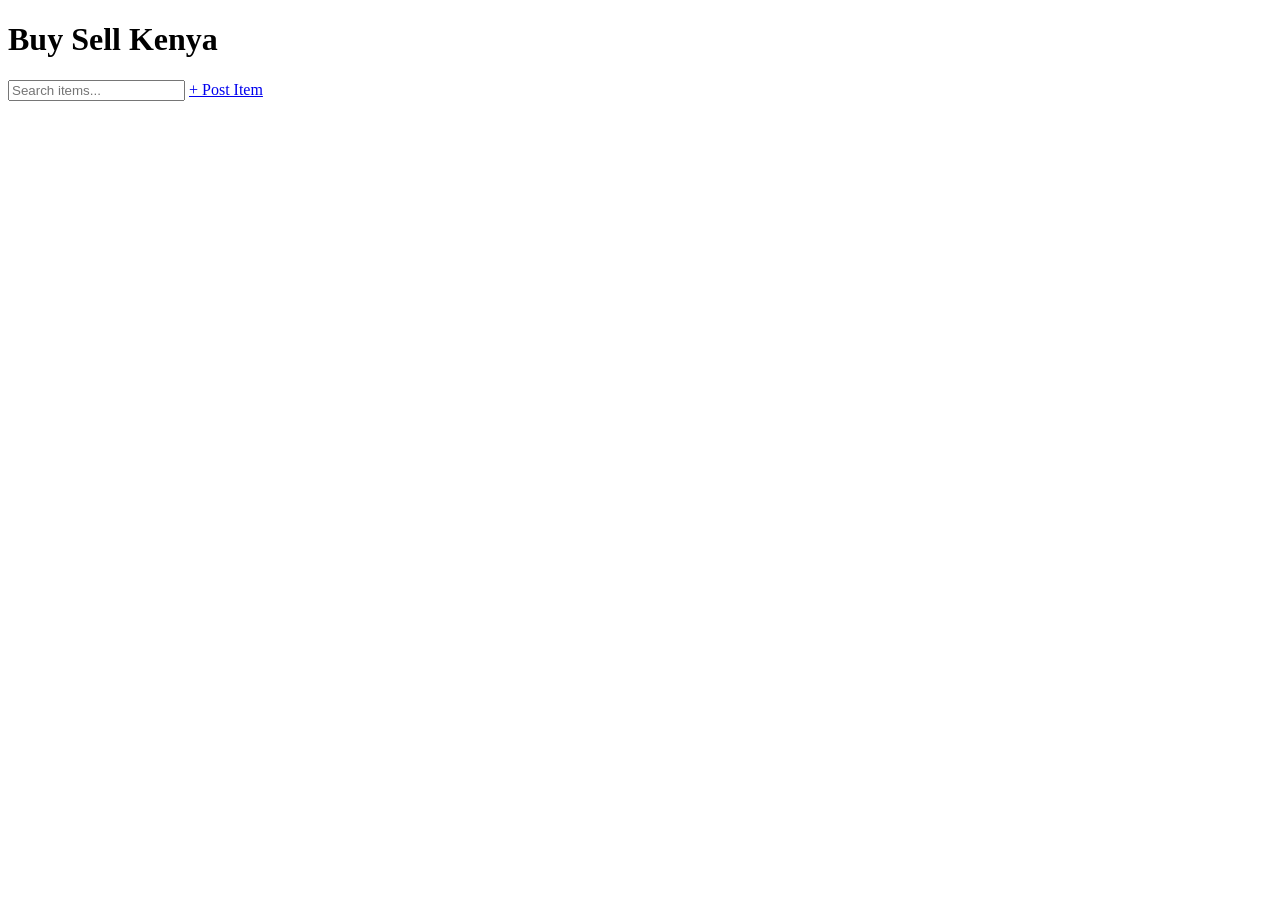
==== index.html @ 1d8711d2 "Create index.html" ====
<!DOCTYPE html>
<html>
<head>
  <title>Buy Sell Kenya</title>
  <link rel="stylesheet" href="style.css">
</head>
<body>

<header>
  <h1>Buy Sell Kenya</h1>
  <input type="text" id="search" placeholder="Search items..." onkeyup="searchItems()">
  <a href="post.html">+ Post Item</a>
</header>

<section id="items"></section>

<script src="app.js"></script>
</body>
  </html>
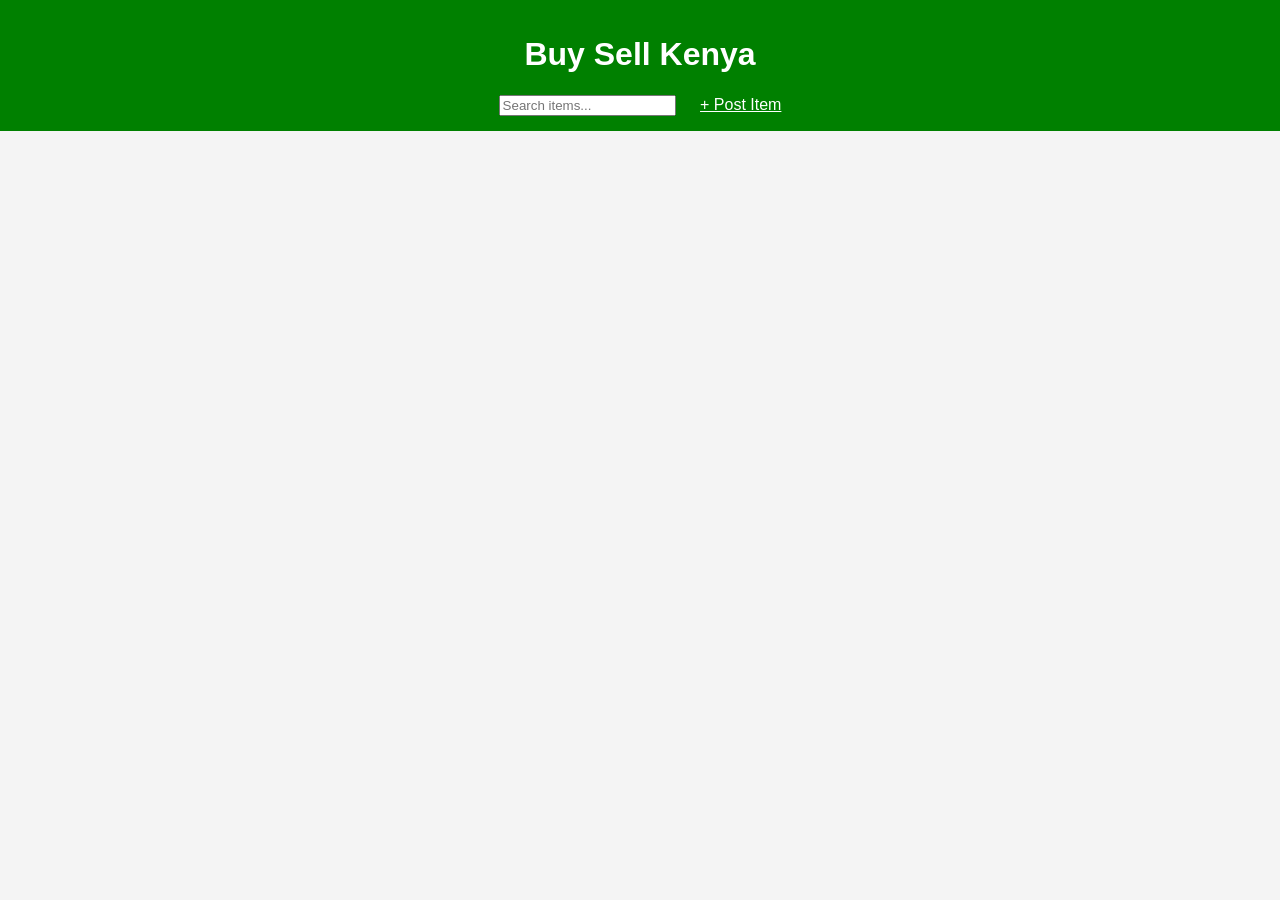
==== commit 091eb490: "Update index.html" ====
--- a/index.html
+++ b/index.html
@@ -1,3 +1,4 @@
+<a href="admin.html" style="display:none;">Admin</a>
 <!DOCTYPE html>
 <html>
 <head>
--- a/style.css
+++ b/style.css
@@ -0,0 +1,38 @@
+body {
+  font-family: Arial;
+  margin: 0;
+  background: #f4f4f4;
+}
+
+header {
+  background: green;
+  color: white;
+  padding: 15px;
+  text-align: center;
+}
+
+header a {
+  color: white;
+  margin-left: 20px;
+}
+
+#items {
+  display: grid;
+  grid-template-columns: repeat(auto-fit, minmax(200px, 1fr));
+  gap: 10px;
+  padding: 10px;
+}
+
+.card {
+  background: white;
+  padding: 10px;
+  border-radius: 8px;
+}
+
+button {
+  background: green;
+  color: white;
+  border: none;
+  padding: 5px;
+  cursor: pointer;
+}
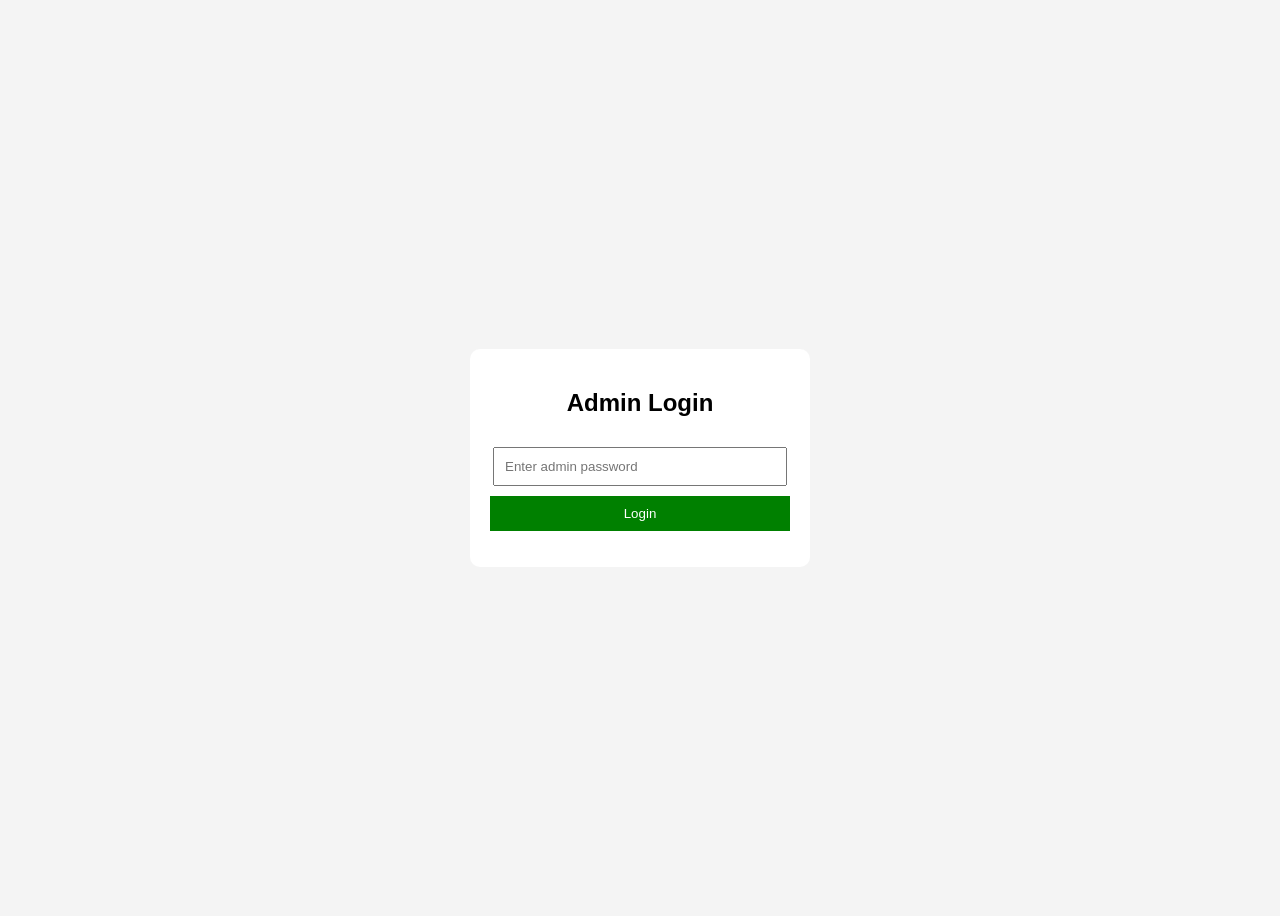
==== commit 2d4b8505: "Update index.html" ====
--- a/index.html
+++ b/index.html
@@ -1,20 +1,90 @@
-<a href="admin.html" style="display:none;">Admin</a>
 <!DOCTYPE html>
 <html>
 <head>
-  <title>Buy Sell Kenya</title>
-  <link rel="stylesheet" href="style.css">
+  <title>Admin Login - Buy Sell Kenya</title>
+  <style>
+    body { font-family: Arial; background:#f4f4f4; display:flex; justify-content:center; align-items:center; height:100vh; }
+    .box { background:white; padding:20px; border-radius:10px; width:300px; text-align:center; }
+    input { width:90%; padding:10px; margin:10px 0; }
+    button { padding:10px; width:100%; background:green; color:white; border:none; }
+    #dashboard { display:none; }
+    .card { background:white; padding:10px; margin:10px 0; border-radius:8px; }
+  </style>
 </head>
 <body>
 
-<header>
-  <h1>Buy Sell Kenya</h1>
-  <input type="text" id="search" placeholder="Search items..." onkeyup="searchItems()">
-  <a href="post.html">+ Post Item</a>
-</header>
+<!-- LOGIN BOX -->
+<div id="loginBox" class="box">
+  <h2>Admin Login</h2>
+  <input type="password" id="password" placeholder="Enter admin password">
+  <button onclick="login()">Login</button>
+  <p id="error" style="color:red;"></p>
+</div>
 
-<section id="items"></section>
+<!-- DASHBOARD -->
+<div id="dashboard">
+  <h1>Buy Sell Kenya - Admin Dashboard</h1>
+  <div id="items"></div>
+</div>
 
-<script src="app.js"></script>
+<script>
+const ADMIN_PASSWORD = "1234"; // 🔐 CHANGE THIS PASSWORD
+
+function login() {
+  let pass = document.getElementById("password").value;
+
+  if (pass === ADMIN_PASSWORD) {
+    document.getElementById("loginBox").style.display = "none";
+    document.getElementById("dashboard").style.display = "block";
+    loadItems();
+  } else {
+    document.getElementById("error").innerText = "Wrong password!";
+  }
+}
+
+function getItems() {
+  return JSON.parse(localStorage.getItem("items") || "[]");
+}
+
+function saveItems(items) {
+  localStorage.setItem("items", JSON.stringify(items));
+}
+
+function loadItems() {
+  let items = getItems();
+  let container = document.getElementById("items");
+  container.innerHTML = "";
+
+  items.forEach((item, index) => {
+    container.innerHTML += `
+      <div class="card">
+        <h3>${item.name}</h3>
+        <p>Price: KSh ${item.price}</p>
+        <p>Phone: ${item.phone}</p>
+        <p>Payment Code: ${item.paymentCode || "N/A"}</p>
+        <p>Status: ${item.status}</p>
+
+        <button onclick="approve(${index})">Approve</button>
+        <button onclick="removeItem(${index})">Delete</button>
+      </div>
+    `;
+  });
+}
+
+function approve(i) {
+  let items = getItems();
+  items[i].status = "approved";
+  saveItems(items);
+  loadItems();
+}
+
+function removeItem(i) {
+  let items = getItems();
+  items.splice(i, 1);
+  saveItems(items);
+  loadItems();
+}
+</script>
+
 </body>
-  </html>
+</html>
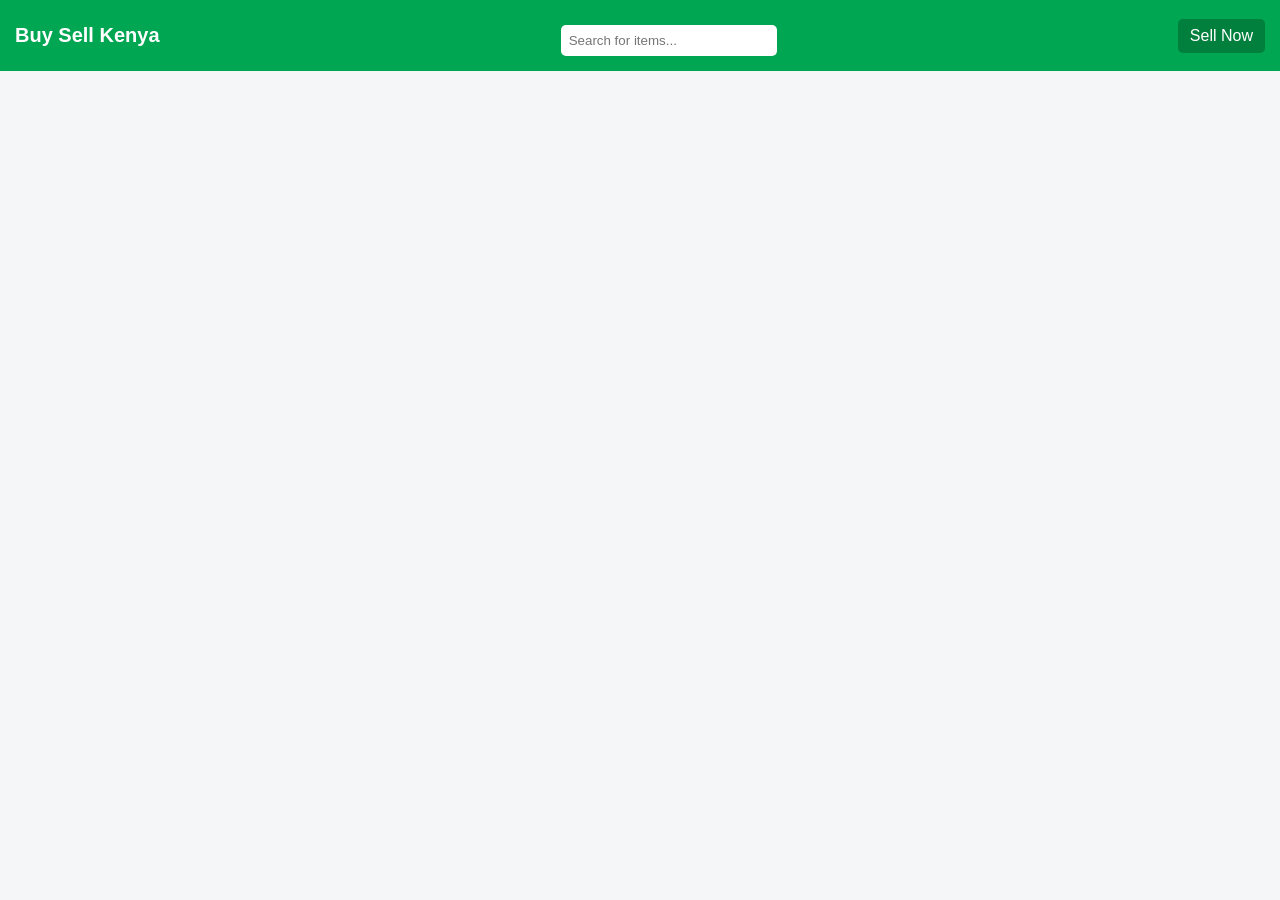
==== commit 1518f802: "Update index.html" ====
--- a/index.html
+++ b/index.html
@@ -1,90 +1,19 @@
 <!DOCTYPE html>
 <html>
 <head>
-  <title>Admin Login - Buy Sell Kenya</title>
-  <style>
-    body { font-family: Arial; background:#f4f4f4; display:flex; justify-content:center; align-items:center; height:100vh; }
-    .box { background:white; padding:20px; border-radius:10px; width:300px; text-align:center; }
-    input { width:90%; padding:10px; margin:10px 0; }
-    button { padding:10px; width:100%; background:green; color:white; border:none; }
-    #dashboard { display:none; }
-    .card { background:white; padding:10px; margin:10px 0; border-radius:8px; }
-  </style>
+  <title>Buy Sell Kenya</title>
+  <link rel="stylesheet" href="style.css">
 </head>
 <body>
 
-<!-- LOGIN BOX -->
-<div id="loginBox" class="box">
-  <h2>Admin Login</h2>
-  <input type="password" id="password" placeholder="Enter admin password">
-  <button onclick="login()">Login</button>
-  <p id="error" style="color:red;"></p>
-</div>
+<header>
+  <h1>Buy Sell Kenya</h1>
+  <input type="text" id="search" placeholder="Search for items..." onkeyup="searchItems()">
+  <a href="post.html">Sell Now</a>
+</header>
 
-<!-- DASHBOARD -->
-<div id="dashboard">
-  <h1>Buy Sell Kenya - Admin Dashboard</h1>
-  <div id="items"></div>
-</div>
+<section id="items"></section>
 
-<script>
-const ADMIN_PASSWORD = "1234"; // 🔐 CHANGE THIS PASSWORD
-
-function login() {
-  let pass = document.getElementById("password").value;
-
-  if (pass === ADMIN_PASSWORD) {
-    document.getElementById("loginBox").style.display = "none";
-    document.getElementById("dashboard").style.display = "block";
-    loadItems();
-  } else {
-    document.getElementById("error").innerText = "Wrong password!";
-  }
-}
-
-function getItems() {
-  return JSON.parse(localStorage.getItem("items") || "[]");
-}
-
-function saveItems(items) {
-  localStorage.setItem("items", JSON.stringify(items));
-}
-
-function loadItems() {
-  let items = getItems();
-  let container = document.getElementById("items");
-  container.innerHTML = "";
-
-  items.forEach((item, index) => {
-    container.innerHTML += `
-      <div class="card">
-        <h3>${item.name}</h3>
-        <p>Price: KSh ${item.price}</p>
-        <p>Phone: ${item.phone}</p>
-        <p>Payment Code: ${item.paymentCode || "N/A"}</p>
-        <p>Status: ${item.status}</p>
-
-        <button onclick="approve(${index})">Approve</button>
-        <button onclick="removeItem(${index})">Delete</button>
-      </div>
-    `;
-  });
-}
-
-function approve(i) {
-  let items = getItems();
-  items[i].status = "approved";
-  saveItems(items);
-  loadItems();
-}
-
-function removeItem(i) {
-  let items = getItems();
-  items.splice(i, 1);
-  saveItems(items);
-  loadItems();
-}
-</script>
-
+<script src="app.js"></script>
 </body>
 </html>
--- a/style.css
+++ b/style.css
@@ -0,0 +1,99 @@
+body {
+  font-family: Arial, sans-serif;
+  margin: 0;
+  background: #f5f6f7;
+  color: #333;
+}
+
+/* HEADER */
+header {
+  background: #00a651;
+  color: white;
+  padding: 15px;
+  display: flex;
+  flex-wrap: wrap;
+  justify-content: space-between;
+  align-items: center;
+}
+
+header h1 {
+  margin: 0;
+  font-size: 20px;
+}
+
+header a {
+  color: white;
+  text-decoration: none;
+  background: #007f3d;
+  padding: 8px 12px;
+  border-radius: 5px;
+}
+
+/* SEARCH */
+#search {
+  padding: 8px;
+  margin-top: 10px;
+  width: 200px;
+  border-radius: 5px;
+  border: none;
+}
+
+/* ITEMS GRID */
+#items {
+  display: grid;
+  grid-template-columns: repeat(auto-fit, minmax(180px, 1fr));
+  gap: 15px;
+  padding: 15px;
+}
+
+/* CARD STYLE (LIKE JIJI) */
+.card {
+  background: white;
+  border-radius: 10px;
+  overflow: hidden;
+  box-shadow: 0 2px 8px rgba(0,0,0,0.1);
+  transition: 0.2s;
+}
+
+.card:hover {
+  transform: scale(1.02);
+}
+
+.card img {
+  width: 100%;
+  height: 150px;
+  object-fit: cover;
+}
+
+.card h3 {
+  margin: 10px;
+  font-size: 16px;
+}
+
+.card p {
+  margin: 5px 10px;
+  color: #555;
+}
+
+.card a {
+  display: block;
+  text-align: center;
+  background: #00a651;
+  color: white;
+  padding: 8px;
+  text-decoration: none;
+  margin: 10px;
+  border-radius: 5px;
+}
+
+/* RESPONSIVE */
+@media (max-width: 600px) {
+  header {
+    flex-direction: column;
+    align-items: flex-start;
+  }
+
+  #search {
+    width: 100%;
+  }
+        }
